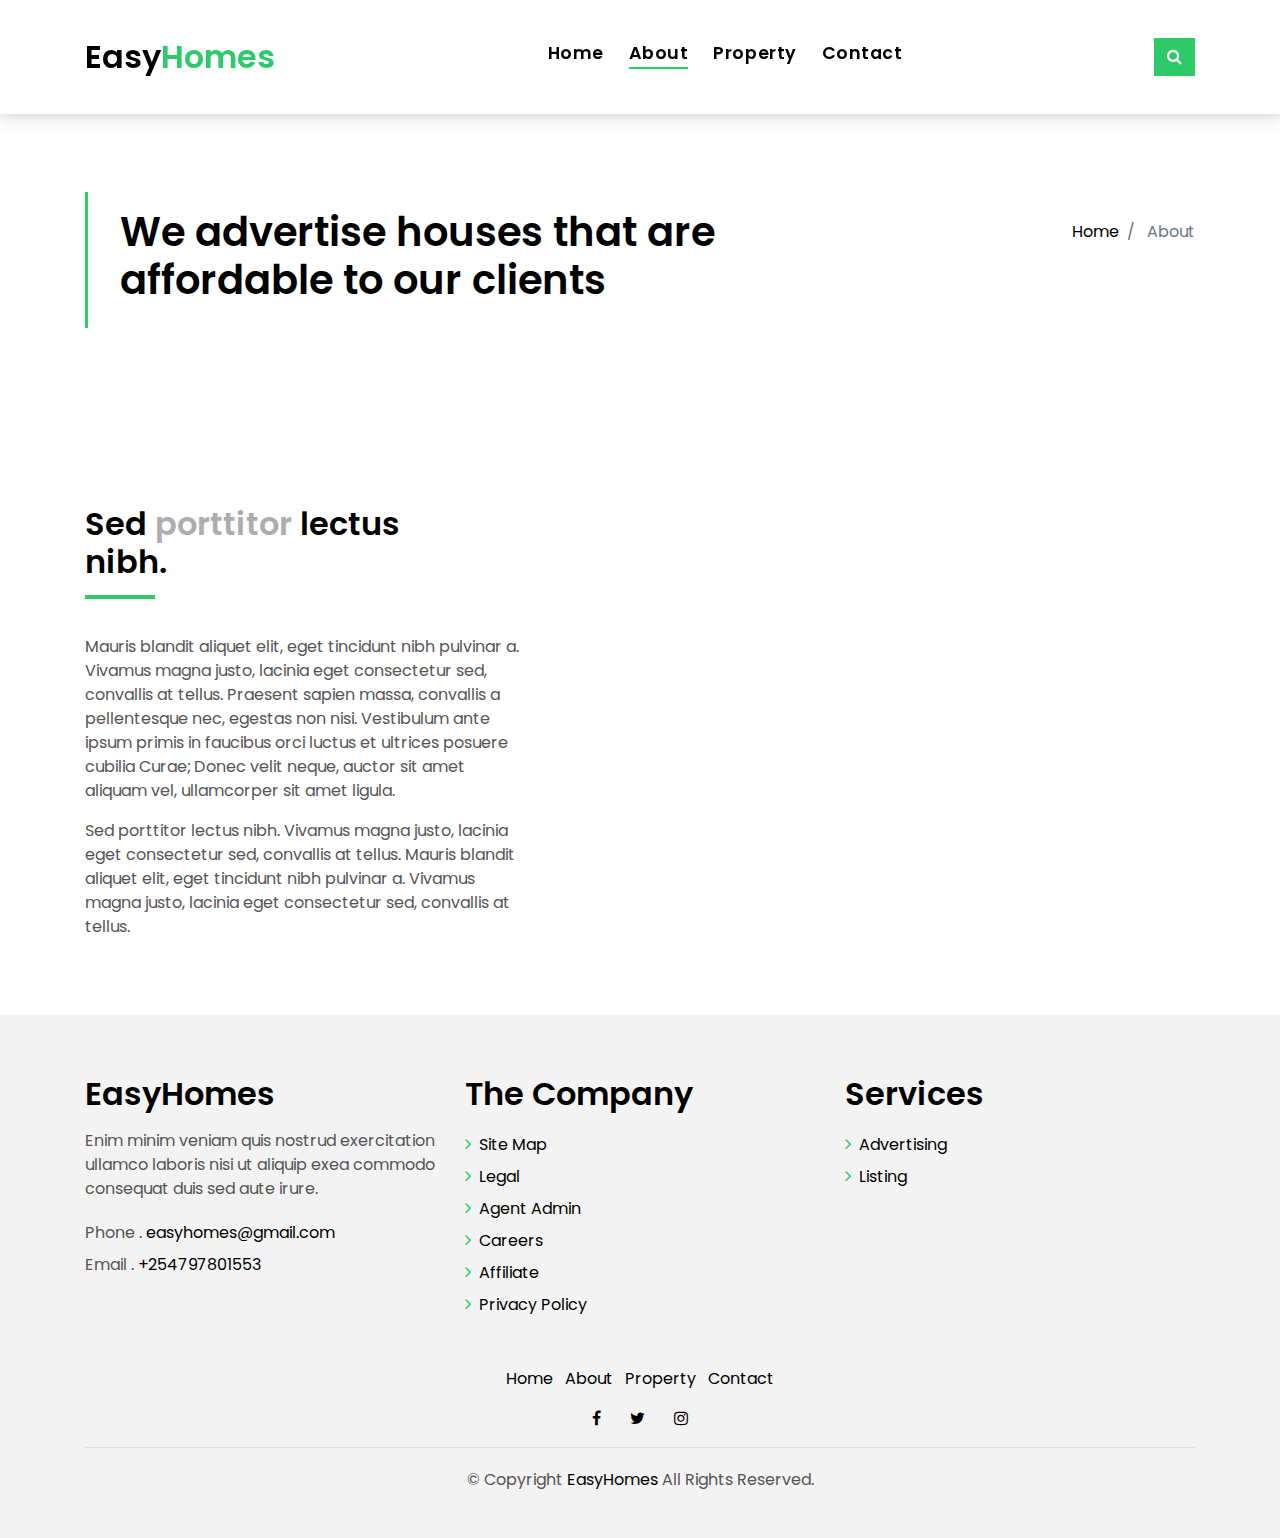
==== about.html @ ff98c8e9 "easyhomes" ====
<!DOCTYPE html>
<html lang="en">
<head>
  <meta charset="utf-8">
  <title>EasyHome</title>
  <meta content="width=device-width, initial-scale=1.0" name="viewport">
  <meta content="" name="keywords">
  <meta content="" name="description">

  <!-- Favicons -->
  <link href="img/favicon.png" rel="icon">
  <link href="img/apple-touch-icon.png" rel="apple-touch-icon">

  <!-- Google Fonts -->
  <link href="https://fonts.googleapis.com/css?family=Poppins:300,400,500,600,700" rel="stylesheet">

  <!-- Bootstrap CSS File -->
  <link href="lib/bootstrap/css/bootstrap.min.css" rel="stylesheet">

  <!-- Libraries CSS Files -->
  <link href="lib/font-awesome/css/font-awesome.min.css" rel="stylesheet">
  <link href="lib/animate/animate.min.css" rel="stylesheet">
  <link href="lib/ionicons/css/ionicons.min.css" rel="stylesheet">
  <link href="lib/owlcarousel/assets/owl.carousel.min.css" rel="stylesheet">

  <!-- Main Stylesheet File -->
  <link href="css/style.css" rel="stylesheet">
</head>

<body>

  <div class="click-closed"></div>
  <!--/ Form Search Star /-->
  <div class="box-collapse">
    <div class="title-box-d">
      <h3 class="title-d">Search Property</h3>
    </div>
    <span class="close-box-collapse right-boxed ion-ios-close"></span>
    <div class="box-collapse-wrap form">
      <form class="form-a">
        <div class="row">
          <div class="col-md-12 mb-2">
            <div class="form-group">
              <label for="Type">Keyword</label>
              <input type="text" class="form-control form-control-lg form-control-a" placeholder="Keyword">
            </div>
          </div>
          <div class="col-md-6 mb-2">
            <div class="form-group">
              <label for="Type">Type</label>
              <select class="form-control form-control-lg form-control-a" id="Type">
                <option>All Type</option>
                <option>For Rent</option>
                <option>To List</option>
                <option>Be agent</option>
              </select>
            </div>
          </div>
          <div class="col-md-6 mb-2">
            <div class="form-group">
              <label for="city">City</label>
              <select class="form-control form-control-lg form-control-a" id="city">
                <option>All City</option>
                <option>Nairobi</option>
              </select>
            </div>
          </div>
          <div class="col-md-6 mb-2">
            <div class="form-group">
              <label for="bedrooms">Bedrooms</label>
              <select class="form-control form-control-lg form-control-a" id="bedrooms">
                <option>Any</option>
                <option>01</option>
                <option>02</option>
                <option>03</option>
              </select>
            </div>
          </div>
          <div class="col-md-6 mb-2">
            <div class="form-group">
              <label for="garages">Garages</label>
              <select class="form-control form-control-lg form-control-a" id="garages">
                <option>Any</option>
                <option>01</option>
                <option>02</option>
                <option>03</option>
                <option>04</option>
              </select>
            </div>
          </div>
          <div class="col-md-6 mb-2">
            <div class="form-group">
              <label for="bathrooms">Bathrooms</label>
              <select class="form-control form-control-lg form-control-a" id="bathrooms">
                <option>Any</option>
                <option>01</option>
                <option>02</option>
                <option>03</option>
              </select>
            </div>
          </div>
          <div class="col-md-6 mb-2">
            <div class="form-group">
              <label for="price">Min Price</label>
              <select class="form-control form-control-lg form-control-a" id="price">
                <option>Unlimite</option>
                <option>20,000</option>
                <option>10,000</option>
                <option>15,000</option>
                <option>12,000</option>
              </select>
            </div>
          </div>
          <div class="col-md-12">
            <button type="submit"> -->Search Property</button>
          </div>
        </div>
      </form>
    </div>
  </div>
  <!--/ Form Search End /-->

  <!--/ Nav Star /-->
  <nav class="navbar navbar-default navbar-trans navbar-expand-lg fixed-top">
    <div class="container">
      <button class="navbar-toggler collapsed" type="button" data-toggle="collapse" data-target="#navbarDefault"
        aria-controls="navbarDefault" aria-expanded="false" aria-label="Toggle navigation">
        <span></span>
        <span></span>
        <span></span>
      </button>
      <a class="navbar-brand text-brand" href="index.html">Easy<span class="color-b">Homes</span></a>
      <button type="button" class="btn btn-link nav-search navbar-toggle-box-collapse d-md-none" data-toggle="collapse"
        data-target="#navbarTogglerDemo01" aria-expanded="false">
        <span class="fa fa-search" aria-hidden="true"></span>
      </button>
      <div class="navbar-collapse collapse justify-content-center" id="navbarDefault">
        <ul class="navbar-nav">
          <li class="nav-item">
            <a class="nav-link" href="index.html">Home</a>
          </li>
          <li class="nav-item">
            <a class="nav-link active" href="about.html">About</a>
          </li>
          <li class="nav-item">
            <a class="nav-link" href="property-grid.html">Property</a>
          </li>
         <!--  <li class="nav-item">
            <a class="nav-link" href="blog-grid.html">Blog</a>
          </li>
          <li class="nav-item dropdown">
            <a class="nav-link dropdown-toggle" href="#" id="navbarDropdown" role="button" data-toggle="dropdown"
              aria-haspopup="true" aria-expanded="false">
              Pages
            </a>
            <div class="dropdown-menu" aria-labelledby="navbarDropdown">
              <a class="dropdown-item" href="property-single.html">Property Single</a>
              <a class="dropdown-item" href="blog-single.html">Blog Single</a>
              <a class="dropdown-item" href="agents-grid.html">Agents Grid</a>
              <a class="dropdown-item" href="agent-single.html">Agent Single</a>
            </div>
          </li> -->
          <li class="nav-item">
            <a class="nav-link" href="contact.html">Contact</a>
          </li>
        </ul>
      </div>
      <button type="button" class="btn btn-b-n navbar-toggle-box-collapse d-none d-md-block" data-toggle="collapse"
        data-target="#navbarTogglerDemo01" aria-expanded="false">
        <span class="fa fa-search" aria-hidden="true"></span>
      </button>
    </div>
  </nav>
  <!--/ Nav End /-->

  <!--/ Intro Single star /-->
  <section class="intro-single">
    <div class="container">
      <div class="row">
        <div class="col-md-12 col-lg-8">
          <div class="title-single-box">
            <h1 class="title-single">We advertise houses that are affordable to our clients</h1>
          </div>
        </div>
        <div class="col-md-12 col-lg-4">
          <nav aria-label="breadcrumb" class="breadcrumb-box d-flex justify-content-lg-end">
            <ol class="breadcrumb">
              <li class="breadcrumb-item">
                <a href="#">Home</a>
              </li>
              <li class="breadcrumb-item active" aria-current="page">
                About
              </li>
            </ol>
          </nav>
        </div>
      </div>
    </div>
  </section>
  <!--/ Intro Single End /-->

  <!--/ About Star /-->
  <section class="section-about">
    <div class="container">
      <div class="row">
        <div class="col-sm-12">
          <!-- <div class="about-img-box">
            <img src="img/mercy.jpg" alt="" class="img-fluid">
          </div> -->
          <!-- -->
        </div>
        <div class="col-md-12 section-t8">
          <div class="row">
            
            <div class="col-md-6 col-lg-5 section-md-t3">
              <div class="title-box-d">
                <h3 class="title-d">Sed
                  <span class="color-d">porttitor</span> lectus
                  <br> nibh.</h3>
              </div>
              <p class="color-text-a">
                Mauris blandit aliquet elit, eget tincidunt nibh pulvinar a. Vivamus magna justo, lacinia eget
                consectetur sed, convallis
                at tellus. Praesent sapien massa, convallis a pellentesque nec, egestas non nisi. Vestibulum
                ante ipsum primis in faucibus orci luctus et ultrices posuere cubilia Curae; Donec velit
                neque, auctor sit amet aliquam vel, ullamcorper sit amet ligula.
              </p>
              <p class="color-text-a">
                Sed porttitor lectus nibh. Vivamus magna justo, lacinia eget consectetur sed, convallis at tellus.
                Mauris blandit aliquet
                elit, eget tincidunt nibh pulvinar a. Vivamus magna justo, lacinia eget consectetur sed,
                convallis at tellus.
              </p>
            </div>
          </div>
        </div>
      </div>
    </div>
  </section>
  <!--/ About End /-->

  <!--/ Team Star /-->
 <!--  <section class="section-agents section-t8">
    <div class="container">
      <div class="row">
        <div class="col-md-12">
          <div class="title-wrap d-flex justify-content-between">
            <div class="title-box">
              <h2 class="title-a">Meet Our Team</h2>
            </div>
          </div>
        </div>
      </div>
      <div class="row">
        <div class="col-md-4">
          <div class="card-box-d">
            <div class="card-img-d">
              <img src="img/agent-7.jpg" alt="" class="img-d img-fluid">
            </div>
            <div class="card-overlay card-overlay-hover">
              <div class="card-header-d">
                <div class="card-title-d align-self-center">
                  <h3 class="title-d">
                    <a href="agent-single.html" class="link-two">Sharon Akoth
                     <br>Creative designer </a>
                  </h3>
                </div>
              </div>
              <div class="card-body-d">
                <p class="content-d color-text-a">
                  Sed porttitor lectus nibh, Cras ultricies ligula sed magna dictum porta two.
                </p>
                <div class="info-agents color-a">
                  <p>
                    <strong>Phone: </strong> +2547987801534</p>
                  <p>
                    <strong>Email: </strong> akothsharon@gmail.com</p>
                </div>
              </div>
              <div class="card-footer-d">
                <div class="socials-footer d-flex justify-content-center">
                  <ul class="list-inline">
                    <li class="list-inline-item">
                      <a href="#" class="link-one">
                        <i class="fa fa-facebook" aria-hidden="true"></i>
                      </a>
                    </li>
                    <li class="list-inline-item">
                      <a href="#" class="link-one">
                        <i class="fa fa-twitter" aria-hidden="true"></i>
                      </a>
                    </li>
                    <li class="list-inline-item">
                      <a href="#" class="link-one">
                        <i class="fa fa-instagram" aria-hidden="true"></i>
                      </a>
                    </li>
                   
                  </ul>
                </div>
              </div>
            </div>
          </div>
        </div>
        <div class="col-md-4">
          <div class="card-box-d">
            <div class="card-img-d">
              <img src="img/agent-6.jpg" alt="" class="img-d img-fluid">
            </div>
            <div class="card-overlay card-overlay-hover">
              <div class="card-header-d">
                <div class="card-title-d align-self-center">
                  <h3 class="title-d">
                    <a href="agent-single.html" class="link-two">Catherine Watiri
                      <br> Product Manager</a>
                  </h3>
                </div>
              </div>
              <div class="card-body-d">
                <p class="content-d color-text-a">
                  Sed porttitor lectus nibh, Cras ultricies ligula sed magna dictum porta two.
                </p>
                <div class="info-agents color-a">
                  <p>
                    <strong>Phone: </strong> +254780774567</p>
                  <p>
                    <strong>Email: </strong> watiricate@gmail.com</p>
                </div>
              </div>
              <div class="card-footer-d">
                <div class="socials-footer d-flex justify-content-center">
                  <ul class="list-inline">
                    <li class="list-inline-item">
                      <a href="#" class="link-one">
                        <i class="fa fa-facebook" aria-hidden="true"></i>
                      </a>
                    </li>
                    <li class="list-inline-item">
                      <a href="#" class="link-one">
                        <i class="fa fa-twitter" aria-hidden="true"></i>
                      </a>
                    </li>
                    <li class="list-inline-item">
                      <a href="#" class="link-one">
                        <i class="fa fa-instagram" aria-hidden="true"></i>
                      </a>
                    </li>
                   
                   
                  </ul>
                </div>
              </div>
            </div>
          </div>
        </div>
        <div class="col-md-4">
          <div class="card-box-d">
            <div class="card-img-d">
              <img src="img/agent-5.jpg" alt="" class="img-d img-fluid">
            </div>
            <div class="card-overlay card-overlay-hover">
              <div class="card-header-d">
                <div class="card-title-d align-self-center">
                  <h3 class="title-d">
                    <a href="agent-single.html" class="link-two">Philice Jumba
                      <br> Developer</a>
                  </h3>
                </div>
              </div>
              <div class="card-body-d">
                <p class="content-d color-text-a">
                  Sed porttitor lectus nibh, Cras ultricies ligula sed magna dictum porta two.
                </p>
                <div class="info-agents color-a">
                  <p>
                    <strong>Phone: </strong> +254797801556</p>
                  <p>
                    <strong>Email: </strong> philice@gmail.com</p>
                </div>
              </div>
              <div class="card-footer-d">
                <div class="socials-footer d-flex justify-content-center">
                  <ul class="list-inline">
                    <li class="list-inline-item">
                      <a href="#" class="link-one">
                        <i class="fa fa-facebook" aria-hidden="true"></i>
                      </a>
                    </li>
                    <li class="list-inline-item">
                      <a href="#" class="link-one">
                        <i class="fa fa-twitter" aria-hidden="true"></i>
                      </a>
                    </li>
                    <li class="list-inline-item">
                      <a href="#" class="link-one">
                        <i class="fa fa-instagram" aria-hidden="true"></i>
                      </a>
                    </li>
                  </ul>
                </div>
              </div>
            </div>
          </div>
        </div>
      </div>
    </div>
  </section> -->
  <!--/ Team End /-->

  <!--/ footer Star /-->
  <section class="section-footer">
    <div class="container">
      <div class="row">
        <div class="col-sm-12 col-md-4">
          <div class="widget-a">
            <div class="w-header-a">
              <h3 class="w-title-a text-brand">EasyHomes</h3>
            </div>
            <div class="w-body-a">
              <p class="w-text-a color-text-a">
                Enim minim veniam quis nostrud exercitation ullamco laboris nisi ut aliquip exea commodo consequat duis
                sed aute irure.
              </p>
            </div>
            <div class="w-footer-a">
              <ul class="list-unstyled">
                <li class="color-a">
                  <span class="color-text-a">Phone .</span> easyhomes@gmail.com</li>
                <li class="color-a">
                  <span class="color-text-a">Email .</span> +254797801553</li>
              </ul>
            </div>
          </div>
        </div>
        <div class="col-sm-12 col-md-4 section-md-t3">
          <div class="widget-a">
            <div class="w-header-a">
              <h3 class="w-title-a text-brand">The Company</h3>
            </div>
            <div class="w-body-a">
              <div class="w-body-a">
                <ul class="list-unstyled">
                  <li class="item-list-a">
                    <i class="fa fa-angle-right"></i> <a href="#">Site Map</a>
                  </li>
                  <li class="item-list-a">
                    <i class="fa fa-angle-right"></i> <a href="#">Legal</a>
                  </li>
                  <li class="item-list-a">
                    <i class="fa fa-angle-right"></i> <a href="#">Agent Admin</a>
                  </li>
                  <li class="item-list-a">
                    <i class="fa fa-angle-right"></i> <a href="#">Careers</a>
                  </li>
                  <li class="item-list-a">
                    <i class="fa fa-angle-right"></i> <a href="#">Affiliate</a>
                  </li>
                  <li class="item-list-a">
                    <i class="fa fa-angle-right"></i> <a href="#">Privacy Policy</a>
                  </li>
                </ul>
              </div>
            </div>
          </div>
        </div>
        <div class="col-sm-12 col-md-4 section-md-t3">
          <div class="widget-a">
            <div class="w-header-a">
              <h3 class="w-title-a text-brand">Services</h3>
            </div>
            <div class="w-body-a">
              <ul class="list-unstyled">
                <li class="item-list-a">
                  <i class="fa fa-angle-right"></i> <a href="#">Advertising</a>
                </li>
                <li class="item-list-a">
                  <i class="fa fa-angle-right"></i> <a href="#">Listing</a>
                </li>
              </ul>
            </div>
          </div>
        </div>
      </div>
    </div>
  </section>
  <footer>
    <div class="container">
      <div class="row">
        <div class="col-md-12">
          <nav class="nav-footer">
            <ul class="list-inline">
              <li class="list-inline-item">
                <a href="#">Home</a>
              </li>
              <li class="list-inline-item">
                <a href="#">About</a>
              </li>
              <li class="list-inline-item">
                <a href="#">Property</a>
              </li>
              <!-- <li class="list-inline-item">
                <a href="#">Blog</a>
              </li> -->
              <li class="list-inline-item">
                <a href="#">Contact</a>
              </li>
            </ul>
          </nav>
          <div class="socials-a">
            <ul class="list-inline">
              <li class="list-inline-item">
               <a href="https://www.facebook.com/easyhomes.easyhomes">
                  <i class="fa fa-facebook" aria-hidden="true"></i>
                </a>
              </li>
              <li class="list-inline-item">
                <a href="https://twitter.com/EasyHomes7">
                  <i class="fa fa-twitter" aria-hidden="true"></i>
                </a>
              </li>
              <li class="list-inline-item">
                <a href="#">
                  <i class="fa fa-instagram" aria-hidden="true"></i>
                </a>
              </li>
            </ul>
          </div>
          <div class="copyright-footer">
            <p class="copyright color-text-a">
              &copy; Copyright
              <span class="color-a">EasyHomes</span> All Rights Reserved.
            </p>
          </div>
          
        </div>
      </div>
    </div>
  </footer>
  <!--/ Footer End /-->

  <a href="#" class="back-to-top"><i class="fa fa-chevron-up"></i></a>
  <div id="preloader"></div>

  <!-- JavaScript Libraries -->
  <script src="lib/jquery/jquery.min.js"></script>
  <script src="lib/jquery/jquery-migrate.min.js"></script>
  <script src="lib/popper/popper.min.js"></script>
  <script src="lib/bootstrap/js/bootstrap.min.js"></script>
  <script src="lib/easing/easing.min.js"></script>
  <script src="lib/owlcarousel/owl.carousel.min.js"></script>
  <script src="lib/scrollreveal/scrollreveal.min.js"></script>
  <!-- Contact Form JavaScript File -->
  <script src="contactform/contactform.js"></script>

  <!-- Template Main Javascript File -->
  <script src="js/main.js"></script>

</body>
</html>
---- css/style.css ----
body {
  font-family: 'Poppins', sans-serif;
  color: #555555;
}

h1,
h2,
h3,
h4,
h5,
h6 {
  color: #000000;
}

a {
  color: #000000;
  transition: all .5s ease;
}

a:hover {
  color: #000;
  text-decoration: none;
}

.link-two {
  color: #000000;
  transition: all .5s ease;
}

.link-two:hover {
  text-decoration: underline;
  color: #000000;
}

.link-one {
  color: #000000;
  transition: all .5s ease;
}

.link-one:hover {
  color: #000000;
  text-decoration: none;
}

.link-icon {
  color: #000000;
  font-weight: 500;
}

.link-icon span {
  font-size: 14px;
  padding-left: 4px;
  vertical-align: middle;
}

.link-a {
  color: #ffffff;
  text-decoration: none;
}

.link-a:hover {
  color: #ffffff;
  text-decoration: none;
}

.link-a span {
  font-size: 18px;
  vertical-align: middle;
  margin-left: 5px;
}

.text-brand {
  color: #000000;
  font-size: 2rem;
  font-weight: 600;
}

.color-a {
  color: #000000;
}

.color-b {
  color: #2eca6a;
}

.color-d {
  color: #adadad;
}

.color-text-a {
  color: #555555;
}

.no-margin {
  margin: 0;
}

/*------/ Nav Pills  /------*/

.nav-pills-a.nav-pills .nav-link {
  color: #000000;
  position: relative;
  font-weight: 600;
}

.nav-pills-a.nav-pills .nav-link.active {
  background-color: transparent;
}

.nav-pills-a.nav-pills .nav-link.active:after {
  content: '';
  position: absolute;
  left: 0;
  bottom: -1px;
  width: 100%;
  height: 2px;
  background-color: #2eca6a;
  z-index: 2;
}

/*------/ Bg Image /------*/

.bg-image {
  background-repeat: no-repeat;
  background-attachment: fixed;
  background-size: cover;
  background-position: center center;
}

/*------/ List a /------*/

.list-a {
  display: inline-block;
  line-height: 2;
  padding: 0;
  list-style: none;
}

.list-a li {
  position: relative;
  width: 50%;
  float: left;
  padding-left: 25px;
  padding-right: 5px;
}

.list-a li:before {
  content: '';
  width: 10px;
  height: 2px;
  position: absolute;
  background-color: #313131;
  top: 15px;
  left: 0;
}

/*------/ Pagination-a /------*/

.pagination-a .pagination .page-link {
  margin: 0 .2rem;
  border-color: transparent;
  padding: .5rem .8rem;
  color: #000000;
}

.pagination-a .pagination .page-link:hover,
.pagination-a .pagination .page-link:active,
.pagination-a .pagination .page-link:focus {
  background-color: #2eca6a;
}

.pagination-a .pagination .page-link span {
  font-size: 1.2rem;
}

.pagination-a .pagination .next .page-link {
  padding: .4rem .9rem;
}

.pagination-a .pagination .page-item:last-child .page-link {
  border-top-right-radius: 0;
  border-bottom-right-radius: 0;
}

.pagination-a .pagination .page-item:first-child .page-link {
  border-top-left-radius: 0;
  border-bottom-left-radius: 0;
}

.pagination-a .pagination .page-item.disabled .page-link {
  padding: .4rem .9rem;
  color: #555555;
}

.pagination-a .pagination .page-item.active .page-link {
  background-color: #2eca6a;
}

.a {
  color: #2eca6a;
  font-size: 1.3rem;
}

/*------/ Icon Box /------*/

.icon-box .icon-box-icon {
  display: table-cell;
  vertical-align: top;
  font-size: 36px;
  color: maroon;
  width: 50px;
  padding-top: 8px;
}

.icon-box .icon-box-content {
  padding-top: 18px;
}

/*------/ Space Padding /------*/

.section-t8 {
  padding-top: 8rem;
}

.section-t4 {
  padding-top: 4rem;
}

.section-t3 {
  padding-top: 3rem;
}

.section-b2 {
  padding-bottom: 2rem;
}

.section-tb85 {
  padding: 8rem 0 5rem 0;
}

/*------/ Title /------*/

.title-wrap {
  padding-bottom: 4rem;
}

.title-a {
  font-size: 2.6rem;
  font-weight: 600;
}

.title-link {
  font-size: 1.2rem;
  font-weight: 300;
  padding-top: 1.2rem;
}

.title-link a {
  color: #313131;
}

.title-link span {
  font-size: 20px;
  padding-left: 4px;
  vertical-align: middle;
}

.title-box-d {
  padding-bottom: 1.8rem;
  margin-bottom: 1rem;
  position: relative;
}

.title-box-d .title-d {
  font-weight: 600;
  font-size: 2rem;
}

.title-box-d .title-d:after {
  content: '';
  position: absolute;
  width: 70px;
  height: 4px;
  background-color: #2eca6a;
  bottom: 20px;
  left: 0;
}

/*------/ Display Table & Table Cell /------*/

.display-table {
  width: 100%;
  height: 100%;
  display: table;
}

.table-cell {
  display: table-cell;
  vertical-align: middle;
}

/*------/ Ul Resect /------*/

.ul-resect ul,
.list-a ul,
.box-comments ul {
  list-style: none;
  padding-left: 0;
  margin-bottom: 0;
}

/*------/ Overlay /------*/

.overlay-a {
  background: linear-gradient(to bottom, rgba(0, 0, 0, 0) 0%, rgba(0, 0, 0, 0.2) 27%, rgba(0, 0, 0, 0.65) 90%);
}

.overlay {
  position: absolute;
  top: 0;
  left: 0px;
  padding: 0;
  height: 100%;
  width: 100%;
}

/*------/ Owl carousel /------*/

.owl-theme .owl-dots {
  text-align: center;
  margin-top: 18px;
}

.owl-theme .owl-dots .owl-dot {
  display: inline-block;
}

.owl-theme .owl-dots .owl-dot span {
  width: 16px;
  height: 9px;
  margin: 5px 5px;
  background: #000000;
  border: 0px solid #000000;
  display: block;
  transition: all 0.6s ease-in-out;
  cursor: pointer;
  border-radius: 0px;
}

.owl-theme .owl-dots .owl-dot:hover span {
  background-color: #2eca6a;
}

.owl-theme .owl-dots .owl-dot.active span {
  background-color: #2eca6a;
  width: 35px;
}

.owl-arrow .owl-nav {
  position: absolute;
  top: 0;
  right: 0;
  font-size: 1.8rem;
}

.owl-arrow .owl-nav .owl-prev,
.owl-arrow .owl-nav .owl-next {
  display: inline-block;
  transition: all 0.6s ease-in-out;
  color: #000000;
}

.owl-arrow .owl-nav .owl-prev.disabled,
.owl-arrow .owl-nav .owl-next.disabled {
  transition: all 0.6s ease-in-out;
  color: #adadad;
}

.owl-arrow .owl-nav .owl-next {
  margin-left: 15px;
}

.nav-arrow-a .owl-arrow .owl-nav {
  font-size: 1.8rem;
  margin-top: -110px;
}

.nav-arrow-a .owl-arrow .owl-nav .owl-next {
  margin-left: 15px;
}

.nav-arrow-b .owl-arrow .owl-nav {
  position: absolute;
  top: 0;
  right: 0;
  font-size: 1.2rem;
}

.nav-arrow-b .owl-arrow .owl-nav .owl-prev,
.nav-arrow-b .owl-arrow .owl-nav .owl-next {
  padding: .7rem 1.5rem !important;
  display: inline-block;
  transition: all 0.6s ease-in-out;
  color: #ffffff;
  background-color: #2eca6a;
  opacity: .9;
}

.nav-arrow-b .owl-arrow .owl-nav .owl-prev.disabled,
.nav-arrow-b .owl-arrow .owl-nav .owl-next.disabled {
  transition: all 0.6s ease-in-out;
  color: #ffffff;
}

.nav-arrow-b .owl-arrow .owl-nav .owl-prev:hover,
.nav-arrow-b .owl-arrow .owl-nav .owl-next:hover {
  background-color: #26a356;
}

.nav-arrow-b .owl-arrow .owl-nav .owl-next {
  margin-left: 0px;
}

/*------/ Socials /------*/

.socials-a .list-inline-item:not(:last-child) {
  margin-right: 25px;
}

/* Back to top button */

.back-to-top {
  position: fixed;
  display: none;
  background: #2eca6a;
  color: #fff;
  width: 44px;
  height: 44px;
  text-align: center;
  line-height: 1;
  font-size: 16px;
  border-radius: 50%;
  right: 15px;
  bottom: 15px;
  transition: background 0.5s;
  z-index: 11;
}

.back-to-top i {
  padding-top: 12px;
  color: #fff;
}

/* Prelaoder */

#preloader {
  position: fixed;
  top: 0;
  left: 0;
  right: 0;
  bottom: 0;
  z-index: 9999;
  overflow: hidden;
  background: #fff;
}

#preloader:before {
  content: "";
  position: fixed;
  top: calc(50% - 30px);
  left: calc(50% - 30px);
  border: 6px solid #f2f2f2;
  border-top: 6px solid #2eca6a;
  border-radius: 50%;
  width: 60px;
  height: 60px;
  -webkit-animation: animate-preloader 1s linear infinite;
  animation: animate-preloader 1s linear infinite;
}

@-webkit-keyframes animate-preloader {
  0% {
    -webkit-transform: rotate(0deg);
    transform: rotate(0deg);
  }

  100% {
    -webkit-transform: rotate(360deg);
    transform: rotate(360deg);
  }
}

@keyframes animate-preloader {
  0% {
    -webkit-transform: rotate(0deg);
    transform: rotate(0deg);
  }

  100% {
    -webkit-transform: rotate(360deg);
    transform: rotate(360deg);
  }
}

/*======================================
//--//-->   NAVBAR
======================================*/

.navbar-default {
  transition: all .5s ease-in-out;
  background-color: #ffffff;
  padding-top: 28px;
  padding-bottom: 28px;
  -webkit-backface-visibility: hidden;
  backface-visibility: hidden;
  box-shadow: 1px 2px 15px rgba(100, 100, 100, 0.3);
}

.navbar-default .nav-search {
  color: #000000;
  font-size: 1.5rem;
}

.navbar-default.navbar-reduce {
  box-shadow: 1px 2px 15px rgba(100, 100, 100, 0.3);
}

.navbar-default.navbar-trans,
.navbar-default.navbar-reduce {
  -webkit-backface-visibility: hidden;
  backface-visibility: hidden;
}

.navbar-default.navbar-trans .nav-item,
.navbar-default.navbar-reduce .nav-item {
  position: relative;
  padding-right: 10px;
  padding-bottom: 8px;
  margin-left: 0;
}

.navbar-default.navbar-trans .nav-link,
.navbar-default.navbar-reduce .nav-link {
  font-size: 1.1rem;
  color: #000000;
  font-weight: 600;
  letter-spacing: 0.030em;
  transition: all 0.1s ease-in-out;
  position: relative;
  padding-left: 0;
  padding-right: 0;
}

.navbar-default.navbar-trans .nav-link:before,
.navbar-default.navbar-reduce .nav-link:before {
  content: '';
  position: absolute;
  bottom: 5px;
  left: 0;
  width: 100%;
  height: 2px;
  z-index: 0;
  background-color: #2eca6a;
  -webkit-transform: scaleX(0);
  transform: scaleX(0);
  -webkit-transform-origin: right;
  transform-origin: right;
  transition: opacity .2s ease-out 0.3s, -webkit-transform .2s ease-out;
  transition: transform .2s ease-out, opacity .2s ease-out 0.3s;
  transition: transform .2s ease-out, opacity .2s ease-out 0.3s, -webkit-transform .2s ease-out;
}

.navbar-default.navbar-trans .nav-link:hover,
.navbar-default.navbar-reduce .nav-link:hover {
  color: #000000;
}

.navbar-default.navbar-trans .nav-link:hover:before,
.navbar-default.navbar-reduce .nav-link:hover:before {
  -webkit-transform: scaleX(1);
  transform: scaleX(1);
  -webkit-transform-origin: left;
  transform-origin: left;
}

.navbar-default.navbar-trans .show > .nav-link:before,
.navbar-default.navbar-trans .active > .nav-link:before,
.navbar-default.navbar-trans .nav-link.show:before,
.navbar-default.navbar-trans .nav-link.active:before,
.navbar-default.navbar-reduce .show > .nav-link:before,
.navbar-default.navbar-reduce .active > .nav-link:before,
.navbar-default.navbar-reduce .nav-link.show:before,
.navbar-default.navbar-reduce .nav-link.active:before {
  -webkit-transform: scaleX(1);
  transform: scaleX(1);
}

.navbar-default.navbar-trans .nav-link:before {
  background-color: #2eca6a;
}

.navbar-default.navbar-trans .nav-link:hover {
  color: #000000;
}

.navbar-default.navbar-trans .show > .nav-link,
.navbar-default.navbar-trans .active > .nav-link,
.navbar-default.navbar-trans .nav-link.show,
.navbar-default.navbar-trans .nav-link.active {
  color: #000000;
}

.navbar-default.navbar-reduce {
  transition: all .5s ease-in-out;
  padding-top: 19px;
  padding-bottom: 19px;
}

.navbar-default.navbar-reduce .nav-link {
  color: #000000;
}

.navbar-default.navbar-reduce .nav-link:before {
  background-color: #2eca6a;
}

.navbar-default.navbar-reduce .nav-link:hover {
  color: #000000;
}

.navbar-default.navbar-reduce .show > .nav-link,
.navbar-default.navbar-reduce .active > .nav-link,
.navbar-default.navbar-reduce .nav-link.show,
.navbar-default.navbar-reduce .nav-link.active {
  color: #000000;
}

.navbar-default.navbar-reduce .navbar-brand {
  color: #000000;
}

.navbar-default .dropdown .dropdown-menu {
  border-top: 0;
  border-left: 4px solid #2eca6a;
  border-right: 0;
  border-bottom: 0;
  -webkit-transform: translate3d(0px, -40px, 0px);
  transform: translate3d(0px, -40px, 0px);
  opacity: 0;
  filter: alpha(opacity=0);
  visibility: hidden;
  transition: all 0.5s cubic-bezier(0.3, 0.65, 0.355, 1) 0s, opacity 0.31s ease 0s, height 0s linear 0.36s;
  margin: 0;
  border-radius: 0;
  padding: 12px 0;
}

.navbar-default .dropdown .dropdown-menu .dropdown-item {
  padding: 12px 18px;
  transition: all 500ms ease;
  font-weight: 600;
  min-width: 220px;
}

.navbar-default .dropdown .dropdown-menu .dropdown-item:hover {
  background-color: #ffffff;
  color: #2eca6a;
  transition: all 500ms ease;
}

.navbar-default .dropdown .dropdown-menu .dropdown-item.active {
  background-color: #ffffff;
  color: #2eca6a;
}

.navbar-default .dropdown:hover .dropdown-menu {
  -webkit-transform: translate3d(0px, 0px, 0px);
  transform: translate3d(0px, 0px, 0px);
  visibility: visible;
  opacity: 1;
  filter: alpha(opacity=1);
}

/*------/ Hamburger Navbar /------*/

.navbar-toggler {
  position: relative;
}

.navbar-toggler:focus,
.navbar-toggler:active {
  outline: 0;
}

.navbar-toggler span {
  display: block;
  background-color: #000000;
  height: 3px;
  width: 25px;
  margin-top: 4px;
  margin-bottom: 4px;
  -webkit-transform: rotate(0deg);
  transform: rotate(0deg);
  left: 0;
  opacity: 1;
}

.navbar-toggler span:nth-child(1),
.navbar-toggler span:nth-child(3) {
  transition: -webkit-transform .35s ease-in-out;
  transition: transform .35s ease-in-out;
  transition: transform .35s ease-in-out, -webkit-transform .35s ease-in-out;
}

.navbar-toggler:not(.collapsed) span:nth-child(1) {
  position: absolute;
  left: 12px;
  top: 10px;
  -webkit-transform: rotate(135deg);
  transform: rotate(135deg);
  opacity: 0.9;
}

.navbar-toggler:not(.collapsed) span:nth-child(2) {
  height: 12px;
  visibility: hidden;
  background-color: transparent;
}

.navbar-toggler:not(.collapsed) span:nth-child(3) {
  position: absolute;
  left: 12px;
  top: 10px;
  -webkit-transform: rotate(-135deg);
  transform: rotate(-135deg);
  opacity: 0.9;
}

/*======================================
//--//-->   BOX COLAPSE
======================================*/

.box-collapse {
  position: fixed;
  top: 0;
  bottom: 0;
  right: 0;
  width: 100%;
  z-index: 1040;
  background-color: #ffffff;
  -webkit-transform: translateX(100%);
  transform: translateX(100%);
  transition: all 0.6s ease;
}

.box-collapse .title-box-d {
  top: 30px;
  left: 60px;
  opacity: 0;
  transition: all 1s ease;
  transition-delay: .3s;
}

.box-collapse-wrap {
  opacity: 0;
  position: absolute;
  left: 0;
  top: 6.5rem;
  bottom: 5rem;
  padding-left: 10%;
  padding-right: 10%;
  overflow-x: hidden;
  overflow-y: auto;
  margin: 0;
  -webkit-transform: translateY(3rem);
  transform: translateY(3rem);
  transition: opacity 0.5s 0.5s ease, -webkit-transform 0.5s 0.5s ease;
  transition: transform 0.5s 0.5s ease, opacity 0.5s 0.5s ease;
  transition: transform 0.5s 0.5s ease, opacity 0.5s 0.5s ease, -webkit-transform 0.5s 0.5s ease;
}

.box-collapse-open .click-closed {
  visibility: visible;
}

.box-collapse-open .box-collapse {
  -webkit-transform: translateX(0);
  transform: translateX(0);
  box-shadow: 0 0 65px rgba(0, 0, 0, 0.07);
  opacity: 1;
}

.box-collapse-open .box-collapse .title-box-d {
  -webkit-transform: translate(0);
  transform: translate(0);
  opacity: 1;
}

.box-collapse-open .box-collapse-wrap {
  -webkit-transform: translate(0);
  transform: translate(0);
  opacity: 1;
}

.box-collapse-closed .box-collapse {
  opacity: .7;
  transition-delay: 0s;
}

.box-collapse-closed .box-collapse .title-box-d {
  opacity: 0;
  transition-delay: 0s;
}

.box-collapse-closed .box-collapse .form-a {
  opacity: 0;
  transition-delay: 0s;
}

.click-closed {
  position: fixed;
  top: 0;
  left: 0;
  width: 100%;
  height: 100%;
  visibility: hidden;
  z-index: 1035;
  background-color: #000000;
  opacity: .4;
}

.close-box-collapse {
  position: absolute;
  z-index: 1050;
  top: 2rem;
  font-size: 3.5rem;
  line-height: 1;
  color: #000000;
  cursor: pointer;
  transition: all 0.3s ease;
}

.right-boxed {
  right: 4.2857rem;
}

/*======================================
//--//-->   INTRO
======================================*/

.intro {
  height: 100vh;
  position: relative;
  color: #ffffff;
}

.intro .owl-theme .owl-dots {
  position: absolute;
  bottom: 70px;
  right: 50px;
}

.intro .owl-theme .owl-dots .owl-dot span {
  background: #ffffff;
  border: 0px solid #ffffff;
}

.intro .owl-theme .owl-dots .owl-dot:hover span {
  background-color: #2eca6a;
}

.intro .owl-theme .owl-dots .owl-dot.active span {
  background-color: #2eca6a;
}

.intro .intro-item {
  padding-top: 2rem;
}

.intro .carousel-item-a {
  position: relative;
  height: 100vh;
}

.intro .carousel-item-a.bg-image {
  background-attachment: scroll;
}

.intro .intro-content {
  position: absolute;
}

.intro .intro-body {
  padding-left: 1rem;
}

.intro .intro-body .price-a {
  color: #ffffff;
  padding: 1rem 1.5rem;
  border: 2px solid #2eca6a;
  border-radius: 50px;
  text-transform: uppercase;
  letter-spacing: 0.030em;
}

.intro .spacial {
  -webkit-animation-delay: .2s;
  animation-delay: .2s;
  color: #ffffff;
}

.intro .intro-title-top {
  -webkit-animation-delay: .6s;
  animation-delay: .6s;
  margin-bottom: 1rem;
  font-size: .9rem;
  color: #ffffff;
  letter-spacing: .05em;
}

.intro .intro-title {
  transition-duration: 9s !important;
  color: #ffffff;
  font-weight: 700;
  font-size: 2.8rem;
  text-transform: uppercase;
}

.intro .intro-subtitle {
  font-size: 1.5rem;
  font-weight: 300;
}

.intro .intro-subtitle.intro-price {
  padding-top: 1rem;
  font-size: 1.2rem;
}

/*------/ Intro Single /------*/

.intro-single {
  padding: 12rem 0 3rem;
}

.intro-single .title-single-box {
  padding: 1rem 0 1rem 2rem;
}

.intro-single .title-single-box {
  border-left: 3px solid #2eca6a;
}

.intro-single .title-single-box .title-single {
  font-weight: 600;
  font-size: 2.2rem;
}

.intro-single .breadcrumb-box {
  padding: 1rem 0 0 .5rem;
}

.intro-single .breadcrumb {
  background-color: transparent;
  padding-right: 0;
  padding-left: 0;
}

/*======================================
//--//-->   CARD GENERAL
======================================*/

.card-box-a,
.card-box-b,
.card-box-d {
  position: relative;
  overflow: hidden;
  -webkit-backface-visibility: hidden;
  backface-visibility: hidden;
}

.card-box-a .img-a,
.card-box-a .img-b,
.card-box-b .img-a,
.card-box-b .img-b {
  transition: .8s all ease-in-out;
}

.card-overlay {
  position: absolute;
  width: 100%;
  height: 100%;
  top: 0;
  left: 0;
}

.card-shadow {
  -webkit-backface-visibility: hidden;
  backface-visibility: hidden;
}

.card-shadow:before {
  content: ' ';
  position: absolute;
  top: 0;
  left: 0;
  width: 100%;
  height: 100%;
  z-index: 1;
  background: linear-gradient(to bottom, rgba(0, 0, 0, 0) 0%, rgba(0, 0, 0, 0.2) 27%, rgba(0, 0, 0, 0.65) 90%);
}

/*======================================
//--//-->   PROPERTY - CARD-A
======================================*/

.card-overlay-a-content {
  transition: all .5s ease-in;
  position: absolute;
  width: 100%;
  bottom: 0px;
  z-index: 2;
}

.card-header-a {
  padding: 0 1rem;
}

.card-header-a .card-title-a {
  color: #ffffff;
  margin-bottom: 0;
  padding-bottom: .7rem;
}

.card-header-a .card-title-a a {
  color: #ffffff;
  text-decoration: none;
}

.card-body-a {
  z-index: 2;
  transition: all .5s ease-in;
  padding: 0rem 1rem 2rem 1rem;
}

.card-body-a .price-box {
  padding-bottom: .5rem;
}

.price-a {
  color: #ffffff;
  padding: .6rem .8rem;
  border: 2px solid #2eca6a;
  border-radius: 50px;
  text-transform: uppercase;
  letter-spacing: 0.030em;
}

.card-footer-a {
  width: 100%;
  position: absolute;
  z-index: 2;
  background-color: #2eca6a;
}

.card-info {
  list-style: none;
  margin-bottom: 0;
  padding: .5rem 0;
}

.card-info .card-info-title {
  font-size: 1rem;
  color: #313131;
}

.card-info li span {
  color: #ffffff;
  font-size: .9rem;
}

/*------/ Property Grid /-----*/

.property-grid .grid-option {
  text-align: right;
  margin-bottom: 2rem;
}

.property-grid .grid-option .custom-select {
  border-radius: 0;
  width: 200px;
  border-color: #313131;
}

.property-grid .grid-option .custom-select:hover,
.property-grid .grid-option .custom-select:active,
.property-grid .grid-option .custom-select:focus {
  border-color: #313131;
}

.property-grid .grid-option .custom-select option {
  border-color: #313131;
}

/*------/ Property Single /-----*/

.gallery-property {
  margin-bottom: 3rem;
}

.property-price {
  margin: 0 auto;
}

.property-price .card-header-c {
  padding: 0;
}

.summary-list {
  padding-right: 1rem;
  color: #000000;
}

.summary-list .list {
  padding: 0;
  line-height: 2;
}

.summary-list .list span {
  color: #555555;
}

.property-agent .title-agent {
  font-weight: 600;
}

.property-agent ul {
  line-height: 2;
  color: #000000;
}

.property-agent .socials-a {
  text-align: center;
}

/*======================================
//--//-->   NEWS - CARD-B
======================================*/

.card-header-b {
  padding: 1rem;
  color: #ffffff;
  position: absolute;
  bottom: 20px;
  z-index: 2;
}

.card-header-b .category-b {
  font-size: .9rem;
  background-color: #2eca6a;
  padding: .3rem .7rem;
  color: #313131;
  letter-spacing: 0.030em;
  border-radius: 50px;
  text-decoration: none;
}

.card-header-b .title-2 {
  margin-bottom: 0;
  padding: .6rem 0;
  font-size: 1.5rem;
}

.card-header-b .title-2 a {
  color: #ffffff;
  text-decoration: none;
}

.card-header-b .date-b {
  color: #d8d8d8;
  font-size: 1rem;
}

/*------/ News Single /------*/

.post-information {
  padding: 3rem 0;
}

.post-content {
  font-size: 1.1rem;
  font-weight: 300;
  line-height: 1.6;
}

.post-content .post-intro {
  font-size: 1.7rem;
  font-weight: 300;
  margin-bottom: 4rem;
  line-height: 1.6;
  color: #000000;
  font-weight: 400;
}

.post-content p {
  margin-bottom: 1.7rem;
}

.post-content .blockquote {
  padding: 1rem 3rem 1.7rem 3rem;
  border-left: 3px solid #2eca6a;
  color: #000000;
}

.post-content .blockquote footer {
  text-align: left;
  padding: 0;
}

.post-footer {
  padding: 3rem 0 4rem;
}

.post-share .socials {
  display: inline-block;
}

.post-share .socials li {
  margin-left: .6rem;
}

/*------/ Comments /------*/

.box-comments .list-comments li {
  padding-bottom: 3.5rem;
}

.box-comments .list-comments .comment-avatar {
  display: table-cell;
  vertical-align: top;
}

.box-comments .list-comments .comment-avatar img {
  width: 80px;
  height: 80px;
}

.box-comments .list-comments .comment-author {
  font-size: 1.3rem;
}

.box-comments .list-comments .comment-details {
  display: table-cell;
  vertical-align: top;
  padding-left: 25px;
}

.box-comments .list-comments .comment-description {
  padding: .8rem 0 .5rem 0;
}

.box-comments .list-comments a {
  color: #000000;
}

.box-comments .list-comments span {
  display: block;
  color: #2B2A2A;
  font-style: italic;
}

.box-comments .comment-children {
  margin-left: 40px;
}

/*======================================
//--//-->   SERVICES - CARD-C
======================================*/

.card-box-c {
  position: relative;
}

.card-header-c {
  padding: 0 1rem 1rem 1rem;
}

.card-body-c {
  padding: .5rem .5rem 0 .5rem;
}

.card-footer-c {
  padding-left: .5rem;
}

.card-box-ico {
  padding: 1rem 3rem 1rem 2.5rem;
  border: 5px solid #2eca6a;
}

.card-box-ico span {
  font-size: 4rem;
  color: #000000;
}

.title-c {
  font-size: 2.5rem;
  font-weight: 600;
  margin-left: -40px;
}

/*======================================
//--//-->   AGENTS - CARD-D
======================================*/

.card-box-d .card-overlay-hover {
  transition: all .2s ease-in-out;
  padding: 15px 40px 15px 35px;
}

.card-box-d .title-d {
  transition: .3s ease-in-out;
  font-size: 2rem;
  font-weight: 600;
  margin: 1rem 0;
  -webkit-transform: translateY(-20px);
  transform: translateY(-20px);
  opacity: 0;
}

.card-box-d .content-d {
  opacity: 0;
  transition: .5s ease-in-out;
  -webkit-transform: translateY(-40px);
  transform: translateY(-40px);
}

.card-box-d .info-agents {
  opacity: 0;
  transition: .5s ease-in-out;
}

.card-box-d .card-footer-d {
  transition: .5s ease-in-out;
  -webkit-transform: translateY(40px);
  transform: translateY(40px);
  opacity: 0;
  position: absolute;
  width: 100%;
  bottom: 10px;
  left: 0;
}

.card-box-d .list-inline-item:not(:last-child) {
  margin-right: 25px;
}

.card-box-d:hover .card-overlay-hover {
  background-color: #2eca6a;
  opacity: .9;
}

.card-box-d:hover .title-d,
.card-box-d:hover .content-d,
.card-box-d:hover .info-agents,
.card-box-d:hover .card-footer-d {
  opacity: 1;
  -webkit-transform: translateY(0);
  transform: translateY(0);
}

/*------/ Agent Single /------*/

.agent-info-box .socials-footer {
  margin-top: 2rem;
}

.agent-info-box .socials-footer li {
  margin-right: 1.5rem;
}

/*======================================
//--//-->   ABOUT
======================================*/

.section-about .title-vertical {
  position: absolute;
  letter-spacing: 0;
  -webkit-transform: rotate(-90deg);
  transform: rotate(-90deg);
  top: 50px;
  text-align: left;
  font-size: 1.8rem;
  width: 300px;
  font-weight: 700;
  text-align: right;
}

.about-img-box {
  padding-left: 1rem;
  position: relative;
}

.sinse-box {
  background-color: #2eca6a;
  padding: 1rem 2rem;
  position: absolute;
  left: 15px;
  bottom: 10px;
}

.sinse-box .sinse-title {
  font-weight: 700;
  letter-spacing: 0.043em;
  font-size: 1rem;
}

.sinse-box .sinse-title span {
  position: absolute;
}

.sinse-box .sinse-title span:after {
  content: ' ';
  width: 35px;
  height: 2px;
  background-color: #000000;
  position: absolute;
  bottom: -15px;
}

.sinse-box p {
  margin-bottom: 0;
  font-size: .7rem;
}

/*======================================
//--//-->   TESTIMONIALS
======================================*/

.testimonials-box {
  padding: 1rem 0;
}

.testimonials-box .testimonial-avatar {
  width: 80px !important;
  display: -webkit-inline-box !important;
  display: -webkit-inline-flex !important;
  display: -ms-inline-flexbox !important;
  display: inline-flex !important;
  border-radius: 50%;
}

.testimonial-ico {
  text-align: center;
}

.testimonial-ico span {
  font-size: 1.8rem;
  background-color: #2eca6a;
  color: #ffffff;
  padding: .4rem 1rem;
  border-radius: 50px;
}

.testimonial-text {
  font-style: italic;
  margin-top: 25px;
  padding: 1.5rem 1.5rem;
  background-color: #f3f3f3;
  position: relative;
}

.testimonial-text:after {
  content: "";
  position: absolute;
  top: 100%;
  left: 25px;
  width: 0px;
  height: 0px;
  border-top: 15px solid #f3f3f3;
  border-left: 15px solid transparent;
  border-right: 15px solid transparent;
}

.testimonial-author-box {
  margin-top: 2rem;
}

.testimonial-author {
  margin-left: 1rem;
  display: -webkit-inline-box;
  display: -webkit-inline-flex;
  display: -ms-inline-flexbox;
  display: inline-flex;
  font-size: 1.2rem;
  color: #000000;
}

/*======================================
//--//-->   FOOTER
======================================*/

.section-footer {
  padding-top: 60px;
  margin-top: 60px;
  background: #f3f3f3;
}

.section-footer ul {
  line-height: 2;
}

.section-footer .item-list-a i {
  font-size: 18px;
  padding-right: 4px;
  color: #2eca6a;
}

.section-footer .widget-a .w-title-a {
  margin-bottom: 1rem;
}

footer {
  background: #f3f3f3;
  text-align: center;
  padding: 30px 0;
}

footer .copyright-footer {
  border-top: 1px solid #ddd;
  padding-top: 20px;
}

footer .credits {
  font-size: 14px;
}

/*======================================
//--//-->   FORM INPUT
======================================*/

.form-a #sendmessage {
  color: #2eca6a;
  border: 1px solid #26a356;
  display: none;
  text-align: center;
  padding: 15px;
  font-weight: 600;
  margin-bottom: 15px;
}

.form-a #errormessage {
  color: red;
  display: none;
  border: 1px solid red;
  text-align: center;
  padding: 15px;
  font-weight: 600;
  margin-bottom: 15px;
}

.form-a #sendmessage.show,
.form-a #errormessage.show,
.form-a .show {
  display: block;
}

.form-a .validation {
  color: red;
  display: none;
  margin: 4px 0 20px 0;
  font-weight: 400;
  font-size: 13px;
}

.form-a label {
  color: #000000;
  position: relative;
}

.form-a select.form-control-lg:not([size]):not([multiple]) {
  height: 3.5rem;
}

.form-a .form-control {
  border-radius: 0;
  font-size: 1.1rem;
  font-weight: 300;
}

.form-a .form-control.form-control-a {
  height: 3.5rem;
}

.form-a .form-control:focus {
  box-shadow: none;
  border-color: #2eca6a;
}

/*======================================
//--//-->   BUTTON
======================================*/

.btn {
  transition: .5s ease;
}

.btn.btn-a,
.btn.btn-b {
  border-radius: 0;
  padding: 1rem 3rem;
  letter-spacing: .05rem;
}

.btn.btn-a {
  background-color: #000000;
  color: #ffffff;
}

.btn.btn-a:hover {
  background-color: #2eca6a;
  color: #000000;
}

.btn.btn-b {
  background-color: #2eca6a;
  color: #000000;
}

.btn.btn-b:hover {
  background-color: #000000;
  color: #ffffff;
}

.btn.btn-b-n {
  background-color: #2eca6a;
  color: #ffffff;
  border-radius: 0;
}

.btn.btn-b-n:hover {
  background-color: #26a356;
  color: #ffffff;
}

@media (min-width: 576px) {
  .intro .intro-title {
    font-size: 3.5rem;
  }

  .intro .intro-subtitle.intro-price {
    font-size: 1.3rem;
  }

  .about-img-box {
    padding-left: 4rem;
  }

  .sinse-box {
    padding: 1.5rem 2.5rem;
    bottom: 20px;
  }

  .sinse-box .sinse-title {
    font-size: 1.3rem;
  }

  .sinse-box p {
    font-size: .8rem;
  }

  .sinse-box p {
    font-size: 1rem;
  }
}

@media (min-width: 768px) {
  .link-a {
    font-size: .9rem;
  }

  .link-a span {
    font-size: 1.5rem;
  }

  .navbar-default.navbar-trans .nav-item,
  .navbar-default.navbar-reduce .nav-item {
    margin-left: 15px;
  }

  .navbar-default .dropdown .dropdown-menu {
    border-top: 4px solid #2eca6a;
    border-left: 0;
    display: block;
    position: absolute;
    box-shadow: 0 2px rgba(17, 16, 15, 0.1), 0 2px 10px rgba(20, 19, 18, 0.1);
  }

  .box-collapse {
    width: 50%;
  }

  .intro .owl-theme .owl-dots {
    right: 200px;
  }

  .intro .intro-body {
    padding-left: 2rem;
  }

  .intro .intro-title-top {
    font-size: 1rem;
    margin-bottom: 1rem;
  }

  .intro .intro-title {
    font-size: 4rem;
  }

  .intro .intro-subtitle {
    font-size: 2.5rem;
  }

  .intro .intro-subtitle.intro-price {
    padding-top: 2rem;
    font-size: 1.5rem;
  }

  .intro-single .title-single-box .title-single {
    font-size: 2.1rem;
  }

  .grid .card-box-a,
  .grid .card-box-b,
  .grid .card-box-c,
  .grid .card-box-d {
    margin-bottom: 2.5rem;
  }

  .card-box-a:hover .img-a,
  .card-box-a:hover .img-b,
  .card-box-b:hover .img-a,
  .card-box-b:hover .img-b {
    -webkit-transform: scale(1.2);
    transform: scale(1.2);
  }

  .card-box-a .price-a,
  .card-box-b .price-a {
    font-size: .9rem;
  }

  .card-box-a:hover .card-overlay-a-content {
    bottom: 60px;
  }

  .card-box-a:hover .card-body-a {
    padding-bottom: 1rem;
  }

  .card-overlay-a-content {
    bottom: -20px;
  }

  .card-header-a .card-title-a {
    font-size: 1.3rem;
  }

  .card-info .card-info-title {
    font-size: .9rem;
  }

  .card-info li span {
    font-size: .8rem;
  }

  .card-header-b {
    bottom: 0px;
  }

  .card-header-b .title-2 {
    font-size: 1rem;
  }

  .card-header-b .date-b {
    font-size: .9rem;
  }

  .box-comments .list-comments .comment-author {
    font-size: 1.5rem;
  }

  .title-c {
    font-size: 1.8rem;
  }

  .card-box-d .card-overlay-hover {
    padding: 5px 15px 5px 10px;
  }

  .card-box-d .title-d {
    font-size: 1.1rem;
    margin: .5rem 0;
  }

  .card-box-d .content-d {
    font-size: .8rem;
    margin: .5rem 0;
  }

  .card-box-d .card-body-d p {
    margin-bottom: 8px;
    font-size: .8rem;
  }

  .about-img-box {
    padding-left: 5rem;
  }

  .sinse-box {
    padding: 1.5rem 3rem;
  }

  .sinse-box .sinse-title {
    font-size: 1.8rem;
  }
}

@media (min-width: 768px) and (min-width: 768px) {
  .card-box-a:hover .card-overlay-a-content {
    bottom: 60px;
  }
}

@media (min-width: 768px) and (min-width: 992px) {
  .card-box-a:hover .card-overlay-a-content {
    bottom: 64px;
  }
}

@media (min-width: 992px) {
  .link-a {
    font-size: 1rem;
  }

  .link-a span {
    font-size: 18px;
  }

  .list-a li {
    width: 33.333%;
  }

  .intro .intro-title-top {
    font-size: 1rem;
    margin-bottom: 2rem;
  }

  .intro .intro-title {
    font-size: 4.5rem;
  }

  .intro .intro-subtitle.intro-price {
    padding-top: 3rem;
  }

  .intro-single .title-single-box .title-single {
    font-size: 2.5rem;
  }

  .card-box-a .price-a,
  .card-box-b .price-a {
    font-size: 1rem;
  }

  .card-overlay-a-content {
    bottom: 0px;
  }

  .card-header-a .card-title-a {
    font-size: 2rem;
  }

  .card-info .card-info-title {
    font-size: 1rem;
  }

  .card-info li span {
    font-size: 1rem;
  }

  .card-header-b {
    bottom: 20px;
  }

  .card-header-b .title-2 {
    font-size: 1.6rem;
  }

  .card-header-b .date-b {
    font-size: 1rem;
  }

  .title-c {
    font-size: 2.5rem;
  }

  .card-box-d .card-overlay-hover {
    padding: 5px 40px 5px 35px;
  }

  .card-box-d .title-d {
    font-size: 1.5rem;
    margin: 1rem 0;
  }

  .card-box-d .card-body-d p {
    margin-bottom: 12px;
    font-size: 1rem;
  }

  .sinse-box {
    padding: 3rem 4.5rem;
  }

  .sinse-box .sinse-title {
    font-size: 2.2rem;
  }
}

@media (min-width: 1200px) {
  .card-box-d .card-overlay-hover {
    padding: 15px 40px 5px 35px;
  }

  .card-box-d .title-d {
    font-size: 2rem;
    margin: 1rem 0;
  }
}

@media (max-width: 991px) {
  .property-contact {
    margin-top: 2.5rem;
  }
}

@media (max-width: 768px) {
  .back-to-top {
    bottom: 15px;
  }
}

@media (max-width: 767px) {
  .text-brand {
    font-size: 1.8rem;
  }

  .section-t8 {
    padding-top: 4rem;
  }

  .section-t4 {
    padding-top: 2rem;
  }

  .section-md-t3 {
    padding-top: 3rem;
  }

  .section-tb85 {
    padding: 4rem 0 2.5rem 0;
  }

  .intro-single {
    padding-top: 9rem;
  }

  .card-box-a,
  .card-box-b,
  .card-box-c,
  .card-box-d {
    margin-bottom: 2.5rem;
  }

  .card-box-a .card-overlay-a-content {
    bottom: 65px;
  }

  .card-box-a .card-body-a {
    padding-bottom: 1rem;
  }

  .property-agent {
    margin-top: 2.5rem;
  }

  .card-box-c {
    margin-bottom: 2rem;
  }

  .card-body-c {
    padding: 0;
  }
}

@media (max-width: 575px) {
  .box-collapse .title-box-d {
    left: 35px;
  }

  .box-collapse .title-box-d .title-d {
    font-size: 1.3rem;
  }
}
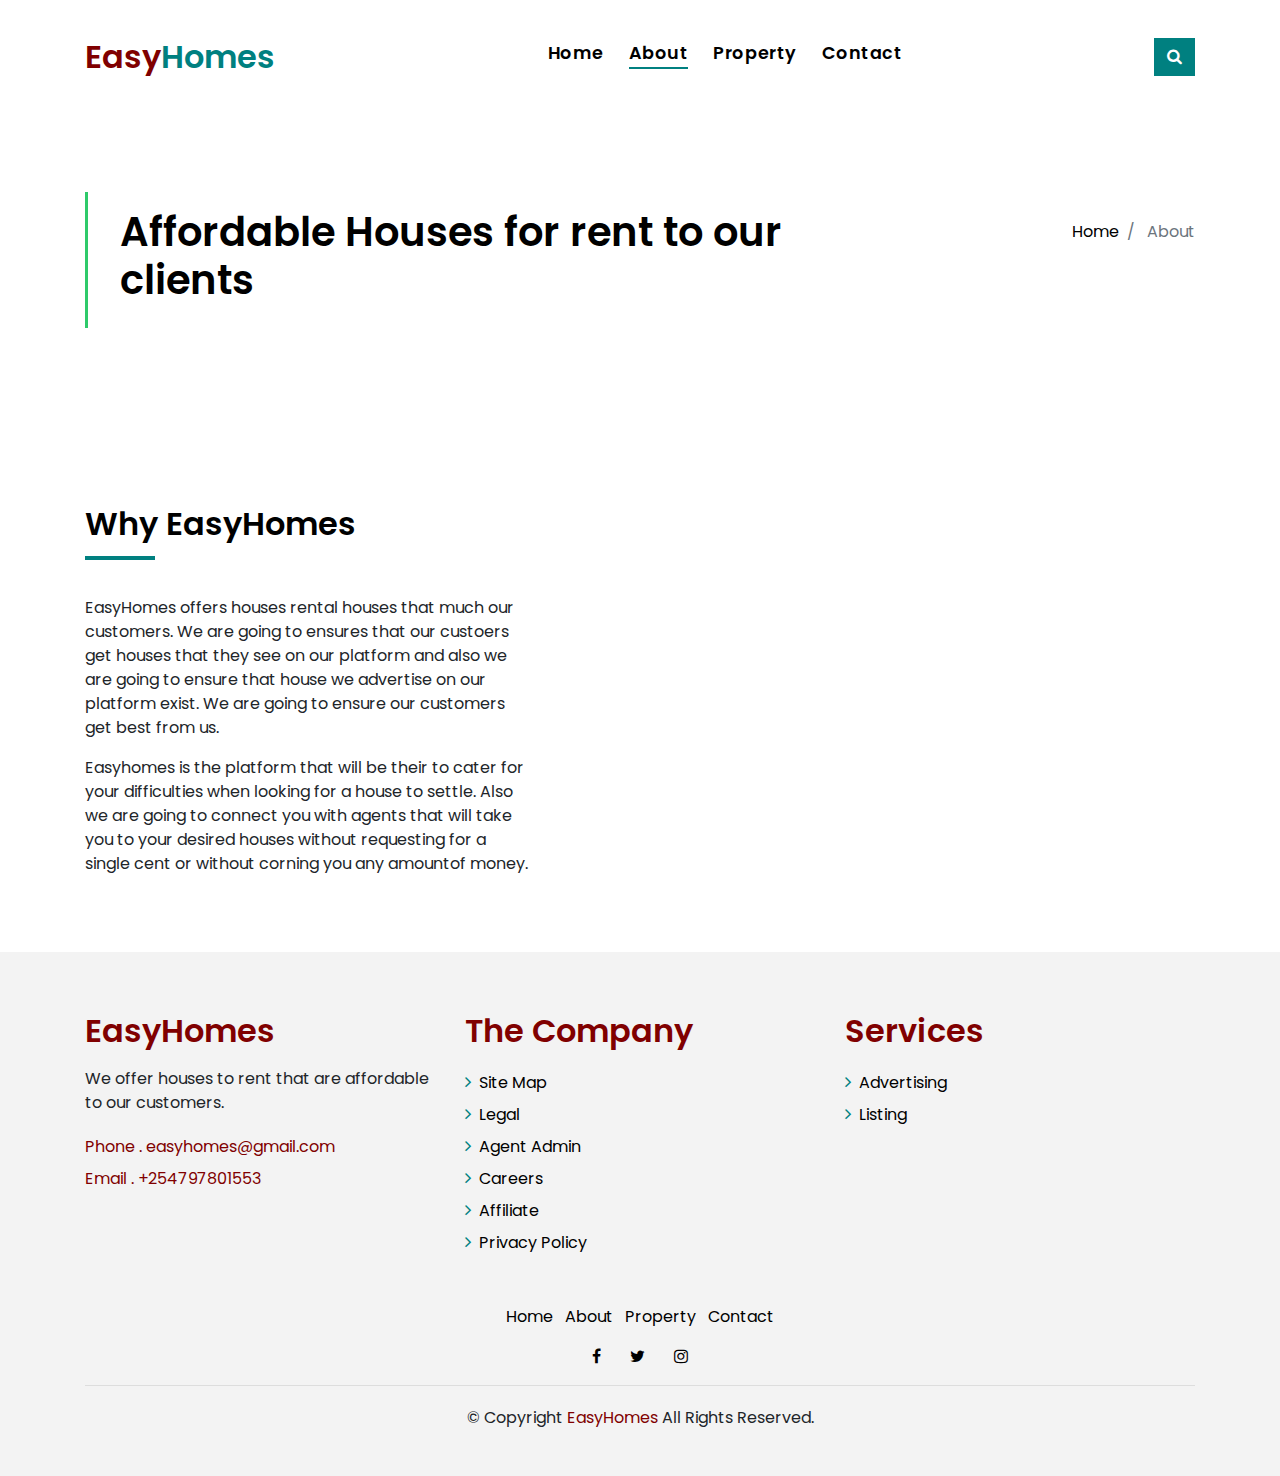
==== commit 250ccfb8: "changes" ====
--- a/about.html
+++ b/about.html
@@ -145,21 +145,7 @@
           <li class="nav-item">
             <a class="nav-link" href="property-grid.html">Property</a>
           </li>
-         <!--  <li class="nav-item">
-            <a class="nav-link" href="blog-grid.html">Blog</a>
-          </li>
-          <li class="nav-item dropdown">
-            <a class="nav-link dropdown-toggle" href="#" id="navbarDropdown" role="button" data-toggle="dropdown"
-              aria-haspopup="true" aria-expanded="false">
-              Pages
-            </a>
-            <div class="dropdown-menu" aria-labelledby="navbarDropdown">
-              <a class="dropdown-item" href="property-single.html">Property Single</a>
-              <a class="dropdown-item" href="blog-single.html">Blog Single</a>
-              <a class="dropdown-item" href="agents-grid.html">Agents Grid</a>
-              <a class="dropdown-item" href="agent-single.html">Agent Single</a>
-            </div>
-          </li> -->
+        
           <li class="nav-item">
             <a class="nav-link" href="contact.html">Contact</a>
           </li>
@@ -179,7 +165,7 @@
       <div class="row">
         <div class="col-md-12 col-lg-8">
           <div class="title-single-box">
-            <h1 class="title-single">We advertise houses that are affordable to our clients</h1>
+            <h1 class="title-single"> Affordable Houses for rent to our clients</h1>
           </div>
         </div>
         <div class="col-md-12 col-lg-4">
@@ -214,22 +200,14 @@
             
             <div class="col-md-6 col-lg-5 section-md-t3">
               <div class="title-box-d">
-                <h3 class="title-d">Sed
-                  <span class="color-d">porttitor</span> lectus
-                  <br> nibh.</h3>
+                <h3 class="title-d">Why EasyHomes</h3>
               </div>
               <p class="color-text-a">
-                Mauris blandit aliquet elit, eget tincidunt nibh pulvinar a. Vivamus magna justo, lacinia eget
-                consectetur sed, convallis
-                at tellus. Praesent sapien massa, convallis a pellentesque nec, egestas non nisi. Vestibulum
-                ante ipsum primis in faucibus orci luctus et ultrices posuere cubilia Curae; Donec velit
-                neque, auctor sit amet aliquam vel, ullamcorper sit amet ligula.
+                EasyHomes offers houses rental houses that much our customers. We are going to ensures that our custoers get houses that they see on our platform and also we are going to ensure that house we advertise on our platform exist. We are going to ensure our customers get best from us.
               </p>
               <p class="color-text-a">
-                Sed porttitor lectus nibh. Vivamus magna justo, lacinia eget consectetur sed, convallis at tellus.
-                Mauris blandit aliquet
-                elit, eget tincidunt nibh pulvinar a. Vivamus magna justo, lacinia eget consectetur sed,
-                convallis at tellus.
+                Easyhomes is the platform that will be their to cater for your difficulties when looking for a house to settle. Also we are going to connect you with agents that will take you to your desired houses without requesting for a single cent or without corning you any amountof money.
+          
               </p>
             </div>
           </div>
@@ -255,26 +233,26 @@
         <div class="col-md-4">
           <div class="card-box-d">
             <div class="card-img-d">
-              <img src="img/agent-7.jpg" alt="" class="img-d img-fluid">
+              <img src="img/cate.jpg" alt="" class="img-d img-fluid">
             </div>
             <div class="card-overlay card-overlay-hover">
               <div class="card-header-d">
                 <div class="card-title-d align-self-center">
                   <h3 class="title-d">
-                    <a href="agent-single.html" class="link-two">Sharon Akoth
-                     <br>Creative designer </a>
+                    <a href="agent-single.html" class="link-two">Catherine Watiri
+                     <br>Product Owner </a>
                   </h3>
                 </div>
               </div>
               <div class="card-body-d">
                 <p class="content-d color-text-a">
-                  Sed porttitor lectus nibh, Cras ultricies ligula sed magna dictum porta two.
+                  dedicated individual to do her work with passion.
                 </p>
                 <div class="info-agents color-a">
                   <p>
                     <strong>Phone: </strong> +2547987801534</p>
                   <p>
-                    <strong>Email: </strong> akothsharon@gmail.com</p>
+                    <strong>Email: </strong>watiricate@gmail.com </p>
                 </div>
               </div>
               <div class="card-footer-d">
@@ -418,8 +396,7 @@
             </div>
             <div class="w-body-a">
               <p class="w-text-a color-text-a">
-                Enim minim veniam quis nostrud exercitation ullamco laboris nisi ut aliquip exea commodo consequat duis
-                sed aute irure.
+                We offer houses to rent that are affordable to our customers.
               </p>
             </div>
             <div class="w-footer-a">
--- a/css/style.css
+++ b/css/style.css
@@ -2,7 +2,7 @@
 
 body {
   font-family: 'Poppins', sans-serif;
-  color: #555555;
+ /* color: #555555;*/
 }
 
 h1,
@@ -20,32 +20,32 @@
 }
 
 a:hover {
-  color: #000;
+  color: #800000;
   text-decoration: none;
 }
 
 .link-two {
-  color: #000000;
+  color: #800000;
   transition: all .5s ease;
 }
 
 .link-two:hover {
   text-decoration: underline;
-  color: #000000;
+  color:#800000;
 }
 
 .link-one {
-  color: #000000;
+  color:#800000;
   transition: all .5s ease;
 }
 
 .link-one:hover {
-  color: #000000;
+  color: #800000;
   text-decoration: none;
 }
 
 .link-icon {
-  color: #000000;
+  color: #800000;
   font-weight: 500;
 }
 
@@ -56,12 +56,12 @@
 }
 
 .link-a {
-  color: #ffffff;
+  color: #800000;
   text-decoration: none;
 }
 
 .link-a:hover {
-  color: #ffffff;
+  color: #800000;
   text-decoration: none;
 }
 
@@ -72,26 +72,26 @@
 }
 
 .text-brand {
-  color: #000000;
+  color: #800000;
   font-size: 2rem;
   font-weight: 600;
 }
 
 .color-a {
-  color: #000000;
+  color: #800000;
 }
 
 .color-b {
-  color: #2eca6a;
-}
-
-.color-d {
+  color: #008080;
+}
+
+/*.color-d {
   color: #adadad;
-}
-
-.color-text-a {
+}*/
+
+/*.color-text-a {
   color: #555555;
-}
+}*/
 
 .no-margin {
   margin: 0;
@@ -116,7 +116,7 @@
   bottom: -1px;
   width: 100%;
   height: 2px;
-  background-color: #2eca6a;
+  background-color:#008080;
   z-index: 2;
 }
 
@@ -168,7 +168,7 @@
 .pagination-a .pagination .page-link:hover,
 .pagination-a .pagination .page-link:active,
 .pagination-a .pagination .page-link:focus {
-  background-color: #2eca6a;
+  background-color: #008080;
 }
 
 .pagination-a .pagination .page-link span {
@@ -191,15 +191,15 @@
 
 .pagination-a .pagination .page-item.disabled .page-link {
   padding: .4rem .9rem;
-  color: #555555;
+ /* color: #555555;*/
 }
 
 .pagination-a .pagination .page-item.active .page-link {
-  background-color: #2eca6a;
+  background-color: #008080;
 }
 
 .a {
-  color: #2eca6a;
+  color: #008080;
   font-size: 1.3rem;
 }
 
@@ -209,7 +209,7 @@
   display: table-cell;
   vertical-align: top;
   font-size: 36px;
-  color: maroon;
+  color: #800,0000;
   width: 50px;
   padding-top: 8px;
 }
@@ -283,7 +283,7 @@
   position: absolute;
   width: 70px;
   height: 4px;
-  background-color: #2eca6a;
+  background-color: #008080;
   bottom: 20px;
   left: 0;
 }
@@ -350,11 +350,11 @@
 }
 
 .owl-theme .owl-dots .owl-dot:hover span {
-  background-color: #2eca6a;
+  background-color: #008080;
 }
 
 .owl-theme .owl-dots .owl-dot.active span {
-  background-color: #2eca6a;
+  background-color: #008080;
   width: 35px;
 }
 
@@ -404,7 +404,7 @@
   display: inline-block;
   transition: all 0.6s ease-in-out;
   color: #ffffff;
-  background-color: #2eca6a;
+  background-color: #008080;
   opacity: .9;
 }
 
@@ -416,7 +416,7 @@
 
 .nav-arrow-b .owl-arrow .owl-nav .owl-prev:hover,
 .nav-arrow-b .owl-arrow .owl-nav .owl-next:hover {
-  background-color: #26a356;
+  background-color:#008080;
 }
 
 .nav-arrow-b .owl-arrow .owl-nav .owl-next {
@@ -434,7 +434,7 @@
 .back-to-top {
   position: fixed;
   display: none;
-  background: #2eca6a;
+  background: #008080;
   color: #fff;
   width: 44px;
   height: 44px;
@@ -471,8 +471,8 @@
   position: fixed;
   top: calc(50% - 30px);
   left: calc(50% - 30px);
-  border: 6px solid #f2f2f2;
-  border-top: 6px solid #2eca6a;
+  border: 6px solid #800000;
+  border-top: 6px solid #008080;
   border-radius: 50%;
   width: 60px;
   height: 60px;
@@ -515,17 +515,17 @@
   padding-bottom: 28px;
   -webkit-backface-visibility: hidden;
   backface-visibility: hidden;
+  /*box-shadow: 1px 2px 15px rgba(100, 100, 100, 0.3);*/
+}
+
+.navbar-default .nav-search {
+  color: #000000;
+  font-size: 1.5rem;
+}
+
+/*.navbar-default.navbar-reduce {
   box-shadow: 1px 2px 15px rgba(100, 100, 100, 0.3);
-}
-
-.navbar-default .nav-search {
-  color: #000000;
-  font-size: 1.5rem;
-}
-
-.navbar-default.navbar-reduce {
-  box-shadow: 1px 2px 15px rgba(100, 100, 100, 0.3);
-}
+}*/
 
 .navbar-default.navbar-trans,
 .navbar-default.navbar-reduce {
@@ -562,7 +562,7 @@
   width: 100%;
   height: 2px;
   z-index: 0;
-  background-color: #2eca6a;
+  background-color: #008080;
   -webkit-transform: scaleX(0);
   transform: scaleX(0);
   -webkit-transform-origin: right;
@@ -598,7 +598,7 @@
 }
 
 .navbar-default.navbar-trans .nav-link:before {
-  background-color: #2eca6a;
+  background-color: #008080;
 }
 
 .navbar-default.navbar-trans .nav-link:hover {
@@ -623,7 +623,7 @@
 }
 
 .navbar-default.navbar-reduce .nav-link:before {
-  background-color: #2eca6a;
+  background-color: #008080;
 }
 
 .navbar-default.navbar-reduce .nav-link:hover {
@@ -643,7 +643,7 @@
 
 .navbar-default .dropdown .dropdown-menu {
   border-top: 0;
-  border-left: 4px solid #2eca6a;
+  border-left: 4px solid #008080;
   border-right: 0;
   border-bottom: 0;
   -webkit-transform: translate3d(0px, -40px, 0px);
@@ -666,13 +666,13 @@
 
 .navbar-default .dropdown .dropdown-menu .dropdown-item:hover {
   background-color: #ffffff;
-  color: #2eca6a;
+  color: #008080;
   transition: all 500ms ease;
 }
 
 .navbar-default .dropdown .dropdown-menu .dropdown-item.active {
   background-color: #ffffff;
-  color: #2eca6a;
+  color: #008080;
 }
 
 .navbar-default .dropdown:hover .dropdown-menu {
@@ -868,11 +868,11 @@
 }
 
 .intro .owl-theme .owl-dots .owl-dot:hover span {
-  background-color: #2eca6a;
+  background-color: #008080;
 }
 
 .intro .owl-theme .owl-dots .owl-dot.active span {
-  background-color: #2eca6a;
+  background-color: #008080;
 }
 
 .intro .intro-item {
@@ -899,7 +899,7 @@
 .intro .intro-body .price-a {
   color: #ffffff;
   padding: 1rem 1.5rem;
-  border: 2px solid #2eca6a;
+  border: 2px solid #008080;
   border-radius: 50px;
   text-transform: uppercase;
   letter-spacing: 0.030em;
@@ -1051,7 +1051,7 @@
 .price-a {
   color: #ffffff;
   padding: .6rem .8rem;
-  border: 2px solid #2eca6a;
+  border: 2px solid #008080;
   border-radius: 50px;
   text-transform: uppercase;
   letter-spacing: 0.030em;
@@ -1061,7 +1061,7 @@
   width: 100%;
   position: absolute;
   z-index: 2;
-  background-color: #2eca6a;
+  background-color: #008080;
 }
 
 .card-info {
@@ -1090,17 +1090,17 @@
 .property-grid .grid-option .custom-select {
   border-radius: 0;
   width: 200px;
-  border-color: #313131;
+  border-color: #800000;
 }
 
 .property-grid .grid-option .custom-select:hover,
 .property-grid .grid-option .custom-select:active,
 .property-grid .grid-option .custom-select:focus {
-  border-color: #313131;
+  border-color: #800000;
 }
 
 .property-grid .grid-option .custom-select option {
-  border-color: #313131;
+  border-color: #800000;
 }
 
 /*------/ Property Single /-----*/
@@ -1148,7 +1148,7 @@
 //--//-->   NEWS - CARD-B
 ======================================*/
 
-.card-header-b {
+/*.card-header-b {
   padding: 1rem;
   color: #ffffff;
   position: absolute;
@@ -1209,7 +1209,7 @@
 
 .post-content .blockquote {
   padding: 1rem 3rem 1.7rem 3rem;
-  border-left: 3px solid #2eca6a;
+  border-left: 3px solid #008080;
   color: #000000;
 }
 
@@ -1230,49 +1230,7 @@
   margin-left: .6rem;
 }
 
-/*------/ Comments /------*/
-
-.box-comments .list-comments li {
-  padding-bottom: 3.5rem;
-}
-
-.box-comments .list-comments .comment-avatar {
-  display: table-cell;
-  vertical-align: top;
-}
-
-.box-comments .list-comments .comment-avatar img {
-  width: 80px;
-  height: 80px;
-}
-
-.box-comments .list-comments .comment-author {
-  font-size: 1.3rem;
-}
-
-.box-comments .list-comments .comment-details {
-  display: table-cell;
-  vertical-align: top;
-  padding-left: 25px;
-}
-
-.box-comments .list-comments .comment-description {
-  padding: .8rem 0 .5rem 0;
-}
-
-.box-comments .list-comments a {
-  color: #000000;
-}
-
-.box-comments .list-comments span {
-  display: block;
-  color: #2B2A2A;
-  font-style: italic;
-}
-
-.box-comments .comment-children {
-  margin-left: 40px;
-}
+
 
 /*======================================
 //--//-->   SERVICES - CARD-C
@@ -1296,7 +1254,7 @@
 
 .card-box-ico {
   padding: 1rem 3rem 1rem 2.5rem;
-  border: 5px solid #2eca6a;
+  border: 5px solid #008080;
 }
 
 .card-box-ico span {
@@ -1310,75 +1268,6 @@
   margin-left: -40px;
 }
 
-/*======================================
-//--//-->   AGENTS - CARD-D
-======================================*/
-
-.card-box-d .card-overlay-hover {
-  transition: all .2s ease-in-out;
-  padding: 15px 40px 15px 35px;
-}
-
-.card-box-d .title-d {
-  transition: .3s ease-in-out;
-  font-size: 2rem;
-  font-weight: 600;
-  margin: 1rem 0;
-  -webkit-transform: translateY(-20px);
-  transform: translateY(-20px);
-  opacity: 0;
-}
-
-.card-box-d .content-d {
-  opacity: 0;
-  transition: .5s ease-in-out;
-  -webkit-transform: translateY(-40px);
-  transform: translateY(-40px);
-}
-
-.card-box-d .info-agents {
-  opacity: 0;
-  transition: .5s ease-in-out;
-}
-
-.card-box-d .card-footer-d {
-  transition: .5s ease-in-out;
-  -webkit-transform: translateY(40px);
-  transform: translateY(40px);
-  opacity: 0;
-  position: absolute;
-  width: 100%;
-  bottom: 10px;
-  left: 0;
-}
-
-.card-box-d .list-inline-item:not(:last-child) {
-  margin-right: 25px;
-}
-
-.card-box-d:hover .card-overlay-hover {
-  background-color: #2eca6a;
-  opacity: .9;
-}
-
-.card-box-d:hover .title-d,
-.card-box-d:hover .content-d,
-.card-box-d:hover .info-agents,
-.card-box-d:hover .card-footer-d {
-  opacity: 1;
-  -webkit-transform: translateY(0);
-  transform: translateY(0);
-}
-
-/*------/ Agent Single /------*/
-
-.agent-info-box .socials-footer {
-  margin-top: 2rem;
-}
-
-.agent-info-box .socials-footer li {
-  margin-right: 1.5rem;
-}
 
 /*======================================
 //--//-->   ABOUT
@@ -1403,7 +1292,7 @@
 }
 
 .sinse-box {
-  background-color: #2eca6a;
+  background-color: #008080;
   padding: 1rem 2rem;
   position: absolute;
   left: 15px;
@@ -1434,68 +1323,7 @@
   font-size: .7rem;
 }
 
-/*======================================
-//--//-->   TESTIMONIALS
-======================================*/
-
-.testimonials-box {
-  padding: 1rem 0;
-}
-
-.testimonials-box .testimonial-avatar {
-  width: 80px !important;
-  display: -webkit-inline-box !important;
-  display: -webkit-inline-flex !important;
-  display: -ms-inline-flexbox !important;
-  display: inline-flex !important;
-  border-radius: 50%;
-}
-
-.testimonial-ico {
-  text-align: center;
-}
-
-.testimonial-ico span {
-  font-size: 1.8rem;
-  background-color: #2eca6a;
-  color: #ffffff;
-  padding: .4rem 1rem;
-  border-radius: 50px;
-}
-
-.testimonial-text {
-  font-style: italic;
-  margin-top: 25px;
-  padding: 1.5rem 1.5rem;
-  background-color: #f3f3f3;
-  position: relative;
-}
-
-.testimonial-text:after {
-  content: "";
-  position: absolute;
-  top: 100%;
-  left: 25px;
-  width: 0px;
-  height: 0px;
-  border-top: 15px solid #f3f3f3;
-  border-left: 15px solid transparent;
-  border-right: 15px solid transparent;
-}
-
-.testimonial-author-box {
-  margin-top: 2rem;
-}
-
-.testimonial-author {
-  margin-left: 1rem;
-  display: -webkit-inline-box;
-  display: -webkit-inline-flex;
-  display: -ms-inline-flexbox;
-  display: inline-flex;
-  font-size: 1.2rem;
-  color: #000000;
-}
+
 
 /*======================================
 //--//-->   FOOTER
@@ -1514,7 +1342,7 @@
 .section-footer .item-list-a i {
   font-size: 18px;
   padding-right: 4px;
-  color: #2eca6a;
+  color: #008080;
 }
 
 .section-footer .widget-a .w-title-a {
@@ -1541,7 +1369,7 @@
 ======================================*/
 
 .form-a #sendmessage {
-  color: #2eca6a;
+  color: #008080;
   border: 1px solid #26a356;
   display: none;
   text-align: center;
@@ -1595,7 +1423,7 @@
 
 .form-a .form-control:focus {
   box-shadow: none;
-  border-color: #2eca6a;
+  border-color: #008080;
 }
 
 /*======================================
@@ -1619,13 +1447,13 @@
 }
 
 .btn.btn-a:hover {
-  background-color: #2eca6a;
+  background-color: #008080;
   color: #000000;
 }
 
 .btn.btn-b {
-  background-color: #2eca6a;
-  color: #000000;
+  background-color: #008080;
+  color: #800000;
 }
 
 .btn.btn-b:hover {
@@ -1634,13 +1462,13 @@
 }
 
 .btn.btn-b-n {
-  background-color: #2eca6a;
+  background-color: #008080;
   color: #ffffff;
   border-radius: 0;
 }
 
 .btn.btn-b-n:hover {
-  background-color: #26a356;
+  background-color: #008080;
   color: #ffffff;
 }
 
@@ -1690,7 +1518,7 @@
   }
 
   .navbar-default .dropdown .dropdown-menu {
-    border-top: 4px solid #2eca6a;
+    border-top: 4px solid #008080;
     border-left: 0;
     display: block;
     position: absolute;
